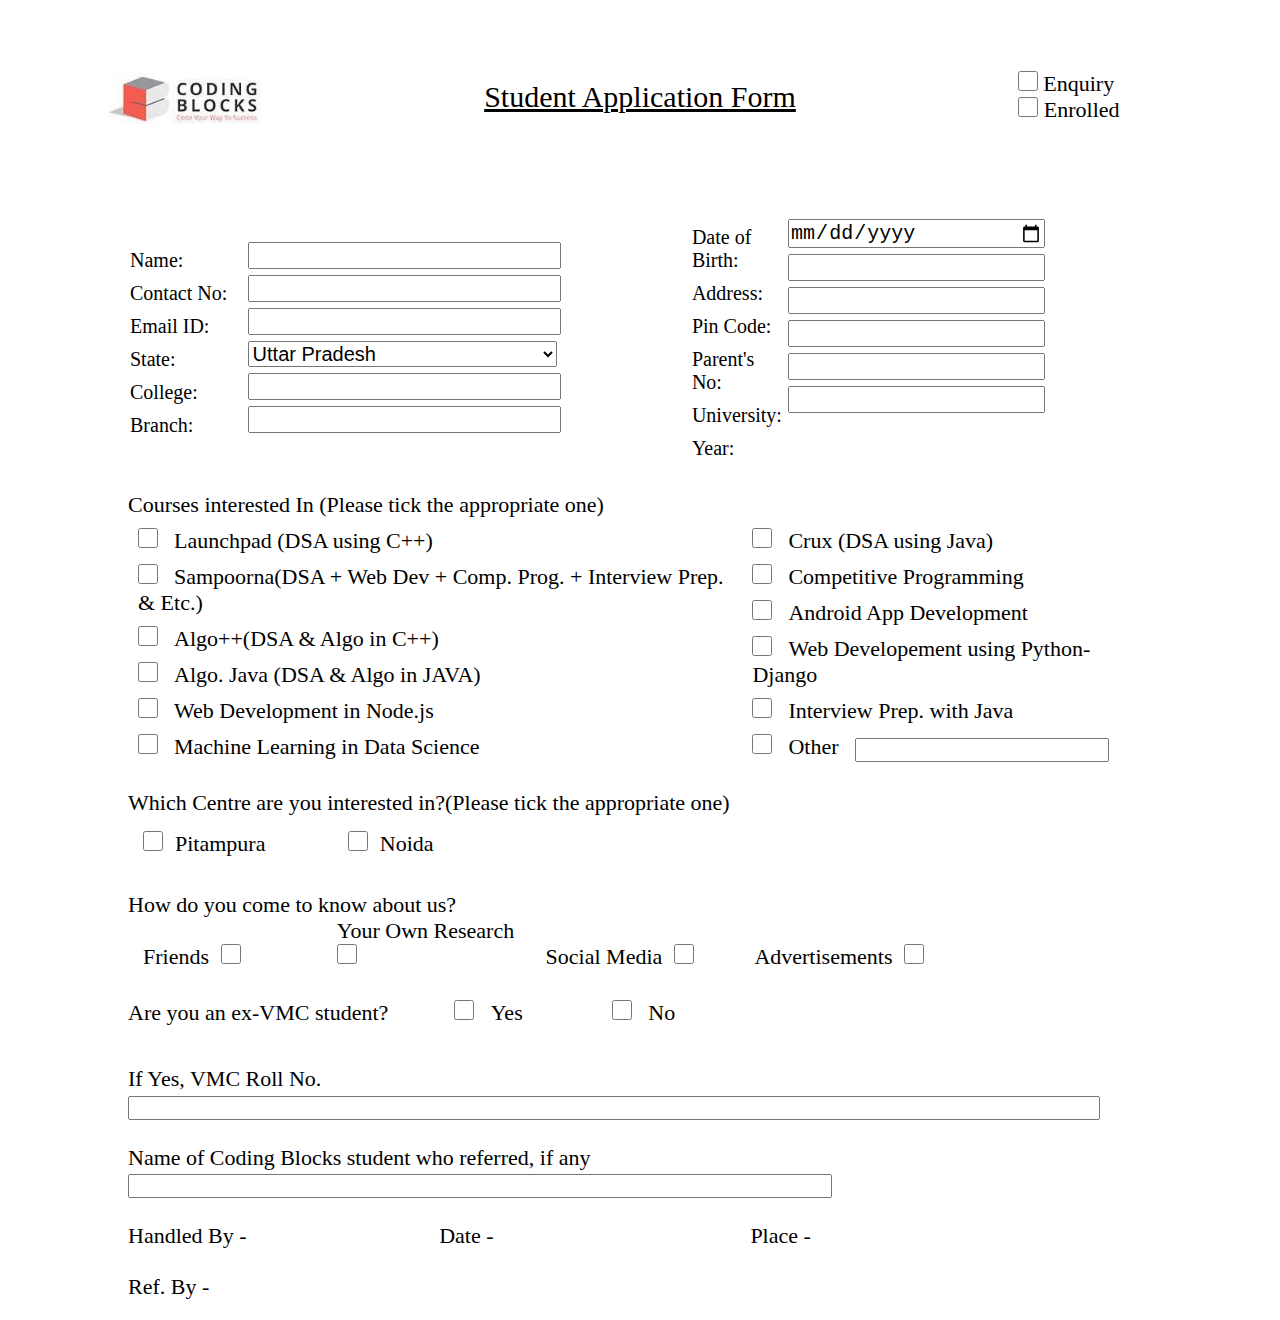
==== CBform-Project-1-upgraded/index.html @ 4eb4c778 "Projects" ====
<!DOCTYPE html>
<html lang="en">

<head>
    <meta charset="UTF-8">
    <meta http-equiv="X-UA-Compatible" content="IE=edge">
    <meta name="viewport" content="width=device-width, initial-scale=1.0">
    <title>CB Form</title>
    <link rel="icon" type="image/png" href="/CBform-Project-1-upgraded/code.png">
    <style>
        * {
            margin: 0;
            padding: 0;
        }

        .clearfix {
            clear: both;
        }
    </style>

    <link rel="stylesheet" href="header-section.css">
    <link rel="stylesheet" href="user-details.css">
    <link rel="stylesheet" href="courses-section.css">
    <link rel="stylesheet" href="center-selection.css">
</head>

<body>

    <form class="cb-form">

        <!-- Header Section Starts -->
        <section class="header-section">
            <table class="header-section-table">
                <tr>
                    <td class="cb-logo">
                        <div class="cb-logo-img"></div>
                    </td>
                    <td align="center" class="header-section-heading">
                        Student Application Form
                    </td>
                    <td align="center" class="enquiry-info">
                        <div class="enquiry-checkbox">
                            <input type="checkbox"> Enquiry
                        </div>
                        <div class="enquiry-enrolled">
                            <input type="checkbox"> Enrolled
                        </div>
                    </td>
                </tr>
            </table>
        </section>
        <!-- Header Section Ends-->















        <!-- USER INFORMATION COLLECTION START ----------------------------------------------->
        <section class="user-details">
            <table class="user-details-table">
                <tr class="user-details-table-row">
                    <td class="user-details-info">
                        <div class="user-fields-text">
                            <div class="user-details-field">
                                Name:
                            </div>
                            <div class="user-details-field">
                                Contact No:
                            </div>
                            <div class="user-details-field">
                                Email ID:
                            </div>
                            <div class="user-details-field">
                                State:
                            </div>
                            <div class="user-details-field">
                                College:
                            </div>
                            <div class="user-details-field">
                                Branch:
                            </div>
                        </div>

                        <div class="user-fields-input">
                            <input name="name" type="text" class="user-details-input">
                            <input name="contact" type="number" class="user-details-input">
                            <input name="email" type="email" class="user-details-input">
                            <select class="user-details-input" name="state">
                                <option value="delhi">Uttar Pradesh</option>
                                <option value="haryana">Haryana</option>
                                <option value="madhyapradesh">Delhi</option>
                                <option value="uttrakhand">Uttrakhand</option>
                            </select>
                            <input name="college" type="text" class="user-details-input">
                            <input name="branch" type="text" class="user-details-input">
                        </div>

                        <div class="clearfix"></div>
                    </td>
                    <td class="user-details-info">
                        <div class="user-fields-text">
                            <div class="user-details-field">
                                Date of Birth:
                            </div>
                            <div class="user-details-field">
                                Address:
                            </div>
                            <div class="user-details-field">
                                Pin Code:
                            </div>
                            <div class="user-details-field">
                                Parent's No:
                            </div>
                            <div class="user-details-field">
                                University:
                            </div>
                            <div class="user-details-field">
                                Year:
                            </div>
                        </div>

                        <div class="user-fields-input">
                            <input name="dateofbirth" type="date" class="user-details-input">
                            <input name="address" type="text" class="user-details-input">
                            <input name="pincode" type="text" class="user-details-input">
                            <input name="Parents No" type="number" class="user-details-input">
                            <input name="university" type="text" class="user-details-input">
                            <input name="year" type="number" class="user-details-input">
                        </div>
                    </td>
                </tr>
            </table>
        </section>
        <!-- USER INFORMATION COLLECTION END   ----------------------------------------------->

















        <!-- COURSES CHOOSE SECTION START ---------------------------------------------------------------->
        <section class="course-choose-section">
            <div class="course-choose-heading">
                Courses interested In (Please tick the appropriate one)
            </div>

            <div class="course-selection">
                <div class="choose-course choose-course-item-1">
                    <div class="courses-name-container">
                        <input type="checkbox" name="launchpad" class="courses-checkbox">
                        &nbsp;&nbsp; <span class="courses-name">Launchpad (DSA using C++)</span>
                    </div>

                    <div class="courses-name-container">
                        <input type="checkbox" name="java-crux" class="courses-checkbox">
                        &nbsp;&nbsp; <span class="courses-name">Sampoorna(DSA + Web Dev + Comp. Prog. + Interview Prep. & Etc.)</span>
                    </div>

                    <div class="courses-name-container">
                        <input type="checkbox" name="launchpad" class="courses-checkbox">
                        &nbsp;&nbsp; <span class="courses-name">Algo++(DSA & Algo in C++)</span>
                    </div>

                    <div class="courses-name-container">
                        <input type="checkbox" name="launchpad" class="courses-checkbox">
                        &nbsp;&nbsp; <span class="courses-name">Algo. Java (DSA & Algo in JAVA)</span>
                    </div>

                    <div class="courses-name-container">
                        <input type="checkbox" name="launchpad" class="courses-checkbox">
                        &nbsp;&nbsp; <span class="courses-name">Web Development in Node.js</span>
                    </div>

                    <div class="courses-name-container">
                        <input type="checkbox" name="launchpad" class="courses-checkbox">
                        &nbsp;&nbsp; <span class="courses-name">Machine Learning in Data Science</span>
                    </div>
                </div>
                <div class="choose-course choose-course-item-2">
                    <div class="courses-name-container">
                        <input type="checkbox" name="launchpad" class="courses-checkbox">
                        &nbsp;&nbsp; <span class="courses-name">Crux (DSA using Java)</span>
                    </div>

                    <div class="courses-name-container">
                        <input type="checkbox" name="launchpad" class="courses-checkbox">
                        &nbsp;&nbsp; <span class="courses-name">Competitive Programming</span>
                    </div>

                    <div class="courses-name-container">
                        <input type="checkbox" name="launchpad" class="courses-checkbox">
                        &nbsp;&nbsp; <span class="courses-name">Android App Development</span>
                    </div>

                    <div class="courses-name-container">
                        <input type="checkbox" name="launchpad" class="courses-checkbox">
                        &nbsp;&nbsp; <span class="courses-name">Web Developement using Python-Django</span>
                    </div>

                    <div class="courses-name-container">
                        <input type="checkbox" name="launchpad" class="courses-checkbox">
                        &nbsp;&nbsp; <span class="courses-name">Interview Prep. with Java</span>
                    </div>
                    <div class="courses-name-container">
                        <input type="checkbox" name="launchpad" class="courses-checkbox">
                        &nbsp;&nbsp; <span class="courses-name">Other&nbsp;&nbsp;&nbsp;<input type="text" class="a1"></span>
                    </div>
                </div>
            </div>

            <div class="clearfix"></div>
        </section>
        <!-- COURSES CHOOSE SECTION END   ---------------------------------------------------------------->
             







        <!-- CENTER DETAILS STARTS  ----------------------------------------------------------->

           <section class="offline-center">
            <div class="offline-center-heading"><br><br>
                Which Centre are you interested in?(Please tick the appropriate one)
            </div>

            <div class="center-selection">
                <div class="choose-center1">
                    <div class="center-name-container">
                        <input type="checkbox" name="place" id="a1" class="center-checkbox">
                        &nbsp;&nbsp;<span class="center-name">Pitampura</span>
                    </div>
                </div>
                <div class="choose-center2">
                    <div class="center-name-container">
                        <input type="checkbox" name="place" class="center-checkbox" id="a2">
                        &nbsp;&nbsp;<span class="center-name">Noida</span>
                    </div>
                </div>
            </div>
            <div class="clearfix"></div>

           </section>
                                  <!-- CENTER DETAILS ENDS  ----------------------------------------------------------->







                   <!-- BOTTOM PART STARTS  ----------------------------------------------------------->

            <section class="bottom-s">
                <div class="bottom-heading">
                    How do you come to know about us?
                </div>
        
                <div class="about-selection">
                    <div class="choose-1">
                        <div class="bottom-container">
                            <span class="center-name">Friends</span>
                            &nbsp;&nbsp;<input type="checkbox" name="place" id="a1" class="about-checkbox">
                            
                        </div>
                    </div>
                <div class="choose-2">
                    <div class="botttom-container">
                        <span class="center-name">Your Own Research</span>
                        &nbsp;&nbsp;<input type="checkbox" name="place" class="about-checkbox" id="a2">
                        
                    </div>
                </div>
                <div class="choose-3">
                    <div class="botttom-container">
                        <span class="center-name">Social Media</span>
                        &nbsp;&nbsp;<input type="checkbox" name="place" class="about-checkbox" id="a2">
                        
                    </div>
                </div>
                <div class="choose-4">
                    <div class="botttom-container">
                        <span class="center-name">Advertisements</span>
                        &nbsp;&nbsp;<input type="checkbox" name="place" class="about-checkbox" id="a2">
                        
                    </div>
                </div>
                </div>
                <div class="center0">
                    Are you an ex-VMC student?
                    </div>
                    <div class="center1">
                        <div class="center-name-container">
                            <input type="checkbox" name="place" id="a1" class="box1">
                            &nbsp;&nbsp;<span class="center-n1">Yes</span>
                        </div>
                    </div>
                    <div class="center2">
                        <div class="center-name-container">
                            <input type="checkbox" name="place" class="box2" id="a2">
                            &nbsp;&nbsp;<span class="center-n1">No</span>
                        </div>
                    </div>
                </div>
                <div class="v1">If Yes, VMC Roll No.
                    <input type="text" class="c1">
                </div>
                <div class="v2">Name of Coding Blocks student who referred, if any
                    <input type="text" class="c2">
                </div>

                <div class="h1">Handled By -</div>
                <div class="h1">Date -</div>
                <div class="h1">Place -</div>
                <div class="h2">Ref. By -</div>

             </section>



    </form>
</body>

</html>
---- CBform-Project-1-upgraded/header-section.css ----
/* .header-section{
    border: 1px solid black;
} */

.header-section{
    width: 100%;
    margin-top: 20px;
}

.header-section-table{
    /* border: 2px solid red; */
    width: 100%;
}

.cb-logo,
.header-section-heading,
.enquiry-info{
    width: 30%;
    /* border: 1px solid rebeccapurple; */
}

.cb-logo-img{
    width: 50%;
    /* border: 1px solid green; */
    background-image: url('cb-logo.jpeg');
    background-repeat: no-repeat;
    background-size: contain;
    margin: auto;
    height: 150px;
}

.header-section-heading,
.enquiry-info{
    font-size: 30px;
}
.header-section-heading{
    text-decoration: underline;
}

.enquiry-checkbox input,
.enquiry-enrolled input{

    height: 20px;
    width: 20px;
}
.enquiry-enrolled input{

    margin-left: 6px;

}
.enquiry-info{
    font-size: 22px;
}
---- CBform-Project-1-upgraded/user-details.css ----
.user-details{
    width: 80%;
    margin: auto;
    margin-top: 40px;
}

.user-details-table{
    width: 100%;
    /* border: 1px solid red; */
    height: 200px;
}

.user-details-info{
    width: 55%;
    height: 200px;
    /* border: 1px solid black; */
}

.user-details-field{
    font-size: 20px;
    margin: 10px 0;
}

.user-details-input{
    font-size: 20px;
    width: 70%;
    margin: 3px 0;
   /* border-top: none;
    border-right: none;
    border-left: none;
    border-bottom: dotted; */
}

.user-fields-text{
    float: left;
    width: 20%;
    
}
.user-fields-input{
    float: right;
    width: 79%;
    /* border: 1px solid orchid; */
}
---- CBform-Project-1-upgraded/courses-section.css ----
.course-choose-section{
    width: 80%;
    margin: 20px auto;

    /* border: 1px solid black; */
}

.course-choose-heading{
    font-size: 22px;
}

.choose-course-item-1,
.choose-course-item-2{
    width: 50%;
    height: 200px;
}

.choose-course-item-1{
    /* background-color: orange; */
    float: left;
    width: 60%;
}
.choose-course-item-2{
    /* background-color: blue; */
    float: right;
    width: 40%;
}

.courses-checkbox{
    height: 20px;
    width: 20px;
}

.courses-name{
    font-size: 22px;
}

.courses-name-container{
    margin: 10px;
}
.a1{
   height: 20px;
   width: 250px;
}
---- CBform-Project-1-upgraded/center-selection.css ----
.offline-center{
    width: 80%;
    margin: 20px auto;
}
.offline-center-heading{
    font-size: 22px;
}
.choose-center1{
    float: left;
    width: 20%;

}
.choose-center2{
    float: right;
    width: 80%;
}
.center-checkbox{
    height: 20px;
    width: 20px;
}
.center-name{
    font-size: 22px;
}
.center-name-container{
    margin: 15px;
}
.clearfix{
    clear: both;
}


/*---------------- Bottom Part-CSS ---------------*/





.bottom-s{
    width: 80%;
    margin: auto;
    margin-top: 10px;
    margin-bottom: 10px;
}

.bottom-heading{
    font-size: 22px;
}

.choose-1,
.choose-2,
.choose-3,
.choose-4{
    display: inline-block;
    width: 20%;

}


.about-checkbox{
    height: 20px;
    width: 20px;
}

.center-name{
    font-size: 22px;
}

.bottom-container{
    margin: 15px;
}

.clearfix{
    clear: both;
}










.bottom-s,
.offline-center{
    width: 80%;
    margin: auto;
    margin-top: 5px;
    margin-bottom: 20px;
}
.center0,
.center1,
.center2{
    margin-top: 0px;
    display:inline-block;
    font-size: 22px;
}
.center0,
.center1{
    width: 30%;
}

.center1,
.center2{
    width: 15%;
}
.center-n1{
    font-size: 22px;
}
.box1,
.box2{
    height: 20px;
    width: 20px;
}
.v1,
.v2{
    margin-top: 25px;
    font-size: 22px;
}
.c1{
    height: 20px;
    width: 968px;
}
.c2{
    height: 20px;
    width: 700px;
}







.h1{
    margin-top: 25px;
    display: inline-block;
    width: 30%;
    font-size: 22px;
}
.h2{
    margin-top: 25px;
    font-size: 22px;
}
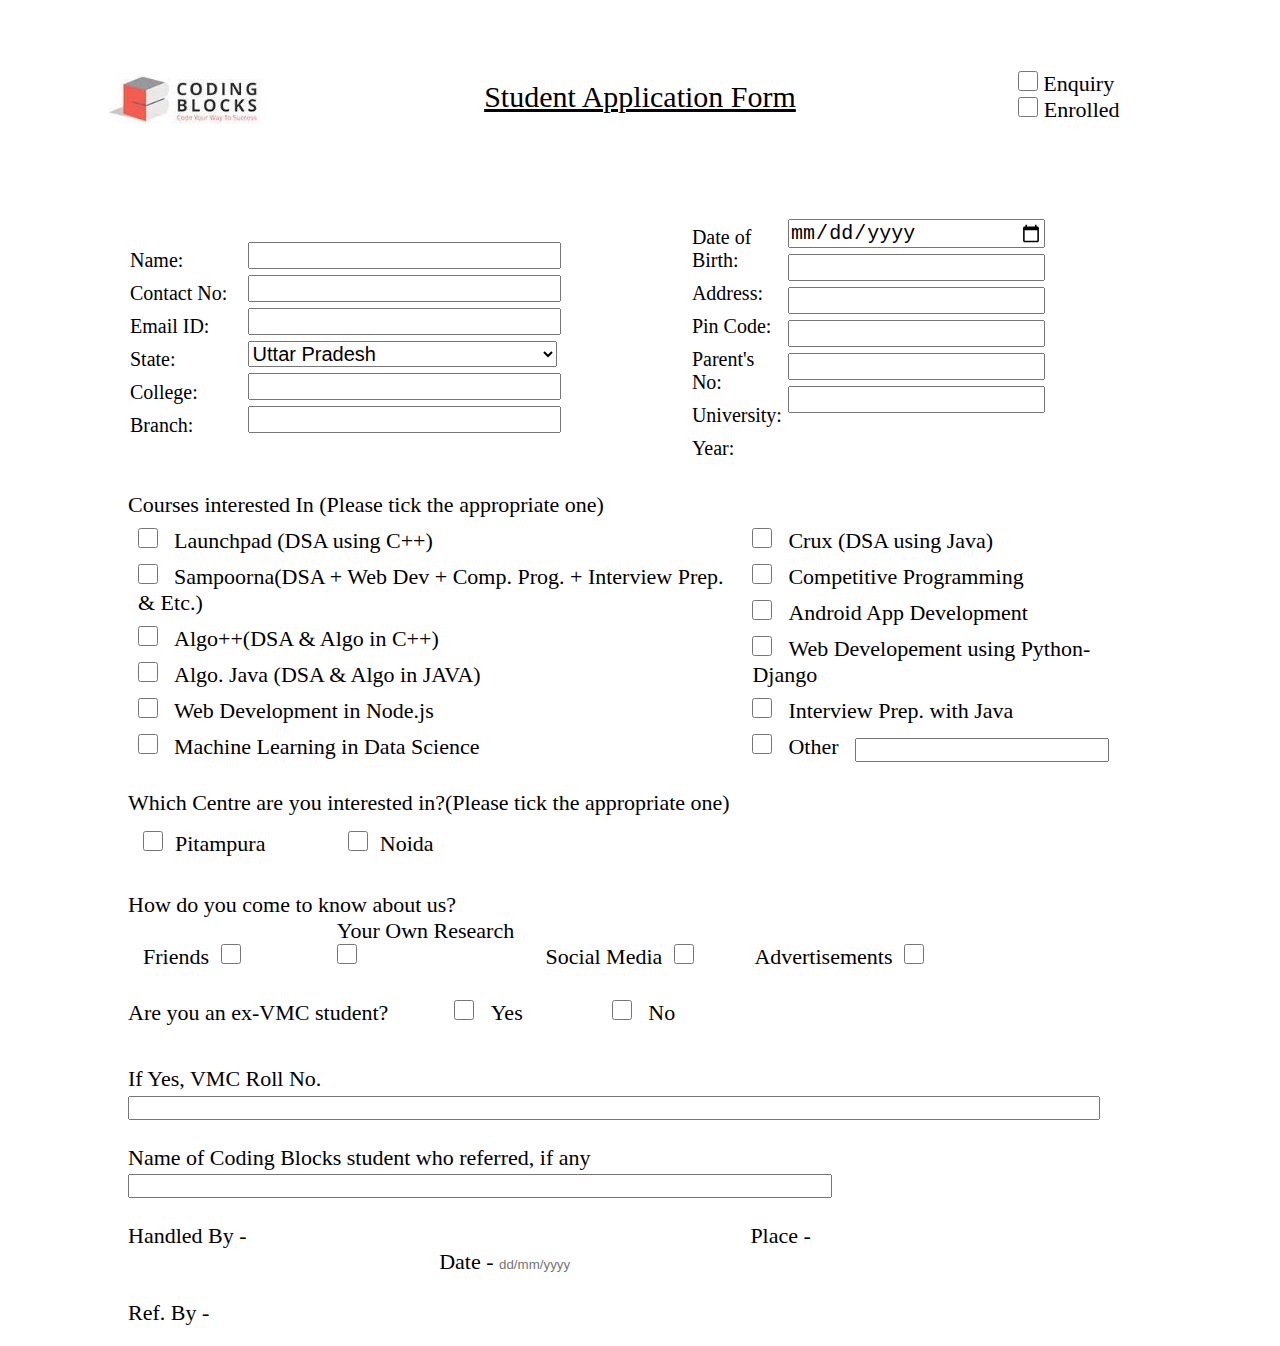
==== commit ea323a1c: "initial commit" ====
--- a/CBform-Project-1-upgraded/index.html
+++ b/CBform-Project-1-upgraded/index.html
@@ -6,7 +6,7 @@
     <meta http-equiv="X-UA-Compatible" content="IE=edge">
     <meta name="viewport" content="width=device-width, initial-scale=1.0">
     <title>CB Form</title>
-    <link rel="icon" type="image/png" href="/CBform-Project-1-upgraded/code.png">
+    <link rel="icon" type="image/png" href="code.png">
     <style>
         * {
             margin: 0;
@@ -332,10 +332,10 @@
                     <input type="text" class="c2">
                 </div>
 
-                <div class="h1">Handled By -</div>
-                <div class="h1">Date -</div>
-                <div class="h1">Place -</div>
-                <div class="h2">Ref. By -</div>
+                <div class="h1">Handled By - <input type="text" class="i1" > </div>
+                <div class="h1">Date - <input type="text" placeholder="dd/mm/yyyy" class="i1" > </div>
+                <div class="h1">Place - <input type="text" class="i3" > </div>
+                <div class="h2">Ref. By - <input type="text" class="i2" > </div>
 
              </section>
 
--- a/CBform-Project-1-upgraded/center-selection.css
+++ b/CBform-Project-1-upgraded/center-selection.css
@@ -142,4 +142,23 @@
 .h2{
     margin-top: 25px;
     font-size: 22px;
+}
+
+
+.i1{
+    height: 20px;
+    width: 240px;
+    border: none;
+}
+
+.i2{
+    height: 20px;
+    width: 278px;
+    border: none;
+}
+
+.i3{
+    height: 20px;
+    width: 294px;
+    border: none;
 }